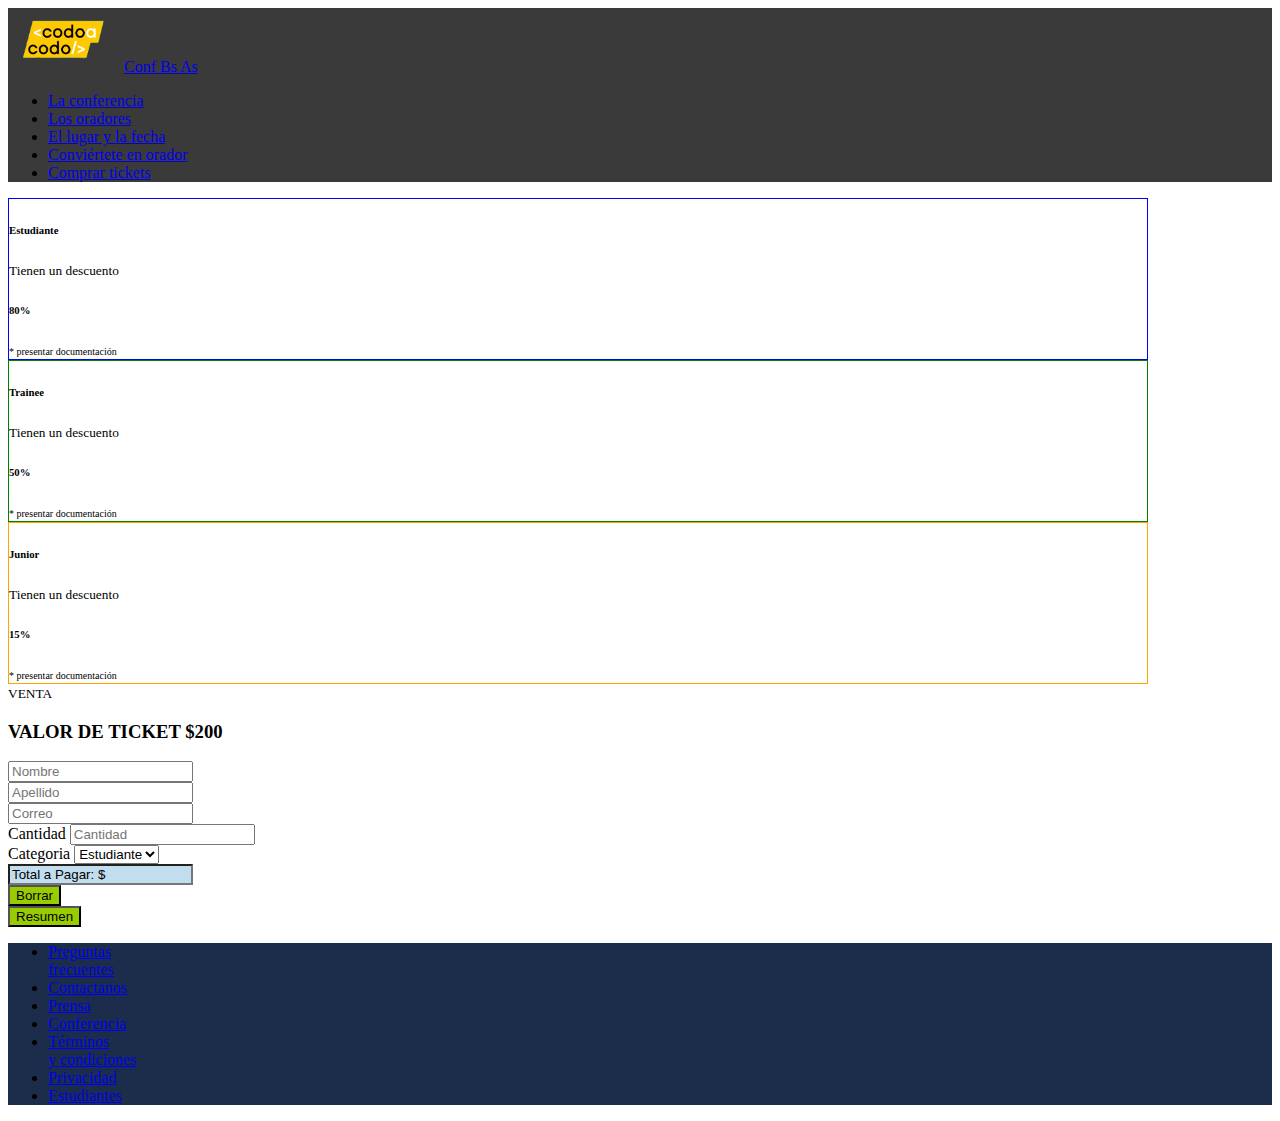
==== comprar.html @ c0afd4d6 "versión 2" ====
<!DOCTYPE HTML>

<html lang="es"> 

<head> 
  <title>TP Integrador</title>
  <meta charset="UTF-8">
  <meta name= “viewport”  content= "width=device-width, initial-scale=1">  <!-- hace responsivo sólo la parte HTML--> 

  <!-- MIS ESTILOS CSS -->
  <link href="style.css" rel="stylesheet" type="text/css">
  
  <!-- BOOSTRAP-->
   <!-- CSS only -->
  <link href="https://cdn.jsdelivr.net/npm/bootstrap@5.2.1/dist/css/bootstrap.min.css" rel="stylesheet" integrity="sha384-iYQeCzEYFbKjA/T2uDLTpkwGzCiq6soy8tYaI1GyVh/UjpbCx/TYkiZhlZB6+fzT" crossorigin="anonymous">
   <!-- JavaScript Bundle with Popper -->
  <script src="https://cdn.jsdelivr.net/npm/bootstrap@5.2.1/dist/js/bootstrap.bundle.min.js" integrity="sha384-u1OknCvxWvY5kfmNBILK2hRnQC3Pr17a+RTT6rIHI7NnikvbZlHgTPOOmMi466C8" crossorigin="anonymous"></script>
</head>

<body>

    
  <nav class="navbar navbar-expand-sm" style="background-color: #3A3A3A">
    <!-- VER CLASE NAVBAR-TOGGLER.. EL PROFE LA USA EN LA SOLUCIÓN PARA AGUPARLOS RESPONSIVOS-->
    <div class="container-fluid ps-5 pe-5" >
      <img src="codoacodo.png" alt="codoacodo Logo" style="width:7rem;" class="ms-5"> 
      <a class="navbar-brand text-white" href="#">Conf Bs As</a>
      <!-- Links -->
      <ul class="navbar-nav ms-auto " style="background-color: #3A3A3A";>   <!-- con automargin (.ms-auto) le asigno "margin-start" completo-->
        <li class="nav-item ">
          <a class="nav-link text-secondary" href="index.html" target="_self">La conferencia</a>
        </li>
        <li class="nav-item">
          <a class="nav-link text-secondary" href="index.html" target="_self">Los oradores</a>
        </li>
        <li class="nav-item">
          <a class="nav-link text-secondary" href="index.html" target="_self">El lugar y la fecha</a>
        </li>
        <li class="nav-item">
          <a class="nav-link text-secondary" href="index.html" target="_self">Conviértete en orador</a>
        </li>
        <li class="nav-item">
          <a class="nav-link text-success me-5 active" href="#" target="_self">Comprar tickets</a>
        </li>
      </ul>
    </div>
  </nav>

  <!-- CUADRARDOS-->

  <div class="container mt-4 mb-2">    
    <div class="row justify-content-center mx-0 px-0 ">

      <div class="col-lg-2 col-md-3 col-xs-6 m-0 ">
        <div class="box box1 text-center m-0 p-1 align-middle">
          <h6>Estudiante</h6>     
          <small>Tienen un descuento</small>
          <p></p>
          <h6>80%</h6> 
          <small class="text-muted" style="font-size: x-small;">* presentar documentación</small>
        </div>
      </div>

      <div class="col-lg-2 col-md-3 col-xs-6 m-0">
        <div class="box box2 text-center m-0 p-1 align-middle">
          <h6>Trainee</h6>     
          <small>Tienen un descuento</small>
          <p></p>
          <h6>50%</h6> 
          <small class="text-muted" style="font-size: x-small;">* presentar documentación</small>
        </div>
      </div>

      <div class="col-lg-2 col-md-3 col-xs-6 m-0">
        <div class="box box3 text-center m-0 p-1 align-middle">
          <h6>Junior</h6>     
          <small>Tienen un descuento</small>
          <p></p>
          <h6>15%</h6> 
          <small class="text-muted" style="font-size: x-small;">* presentar documentación</small>
        </div>
      </div>

    </div>
  </div>



  <!-- TEXTOS-->
  <div class="container-md w-50 mt-2 mb-2">

    <form action="#">
      
      <div class="row text-center">
        <small>VENTA</small>
        <h3>VALOR DE TICKET $200</h3>
      </div>


      <div class="row">
        <div class="col">
          <input type="text" class="form-control" placeholder="Nombre" name="nombre" id="nombre">
        </div>
        <div class="col">
          <input type="text" class="form-control" placeholder="Apellido" name="apellido" id="apellido">
        </div>
      </div>

      <div class="row m-0 mb-3 pt-3">
        <input  type="email" class="form-control" placeholder="Correo" name="correo" id="correo"></input >
      </div>

      <div class="row">

        <div class="col">
            <label for="cantidad" class="form-label">Cantidad</label>
            <input type="number" min="0" class="form-control" placeholder="Cantidad" name="cantidad" id="cantidad">
        </div>

        <div class="col">
            <label for="categoria" class="form-label">Categoria</label>
              <select class="form-select" name="categoria" id="categoria">
              <option selected value="1">Estudiante</option>
              <option value="2">Trainee</option>
              <option value="3">Junior</option>
            </select>
        </div>

      </div>


      <div class="row m-0 mt-3 mb-2 pt-3 pb-3">
        <input readonly type="text" class="form-control form-control-lg"  style="background-color: #c2dded; color: black" value="Total a Pagar: $" name="total" id="total"></input >
      </div>

 
      <div class="row">
        <div class="col">
          <div class="d-grid mt-2 mb-2">
            <button type="reset" class="btn btn-block text-white" style="background-color: #99cc00;">Borrar</button> <!-- si no lo agrego acá al background color no me lo toma-->
          </div>
        </div>

        <div class="col">
          <div class="d-grid mt-2 mb-2">
            <button type="button" class="btn btn-block text-white" style="background-color: #99cc00;">Resumen</button> <!-- si no lo agrego acá al background color no me lo toma-->
          </div>
        </div>

      </div>

    </form>
  </div>

  
  <nav class="navbar navbar-expand-sm bg-gradient mt-3" style="background-color: #1b2d4a">
    <!-- VER CLASE NAVBAR-TOGGLER.. EL PROFE LA USA EN LA SOLUCIÓN PARA AGUPARLOS RESPONSIVOS-->
    <div class="container-fluid justify-content-around" >
      <!-- Links -->
      <ul class="navbar-nav bg-transparent" style="align-items: center;">   <!-- con automargin (.ms-auto) le asigno "margin-start" completo-->
        <li class="nav-item mx-4">
          <a class="nav-link text-white align-middle" href="index.html" target="_self">Preguntas <br>frecuentes</a>
        </li>
        <li class="nav-item mx-4">
          <a class="nav-link text-secondary align-middle" href="index.html" target="_self">Contactanos</a>
        </li>
        <li class="nav-item mx-4">
          <a class="nav-link text-secondary" href="index.html" target="_self">Prensa</a>
        </li>
        <li class="nav-item mx-4">
          <a class="nav-link text-secondary" href="index.html" target="_self">Conferencia</a>
        </li>
        <li class="nav-item mx-4">
          <a class="nav-link text-white" href="index.html" target="_self">Términos<br>y condiciones</a>
        </li>
        <li class="nav-item mx-4">
          <a class="nav-link text-white" href="index.html" target="_self">Privacidad</a>
        </li>
        <li class="nav-item mx-4">
          <a class="nav-link text-white" href="index.html" target="_self">Estudiantes</a>
        </li>
      </ul>
    </div>
  </nav>

</body>
</html>
---- style.css ----
.carousel-caption {
    width:500px; 
    margin-left: 560px;
    margin-bottom: 170px;
}

.dotted { 
    border-bottom: 1px dotted; 
}

 

.box {
    border-style: solid;
    border-width: 1px;
    height: 100%;
    width: 90%;;
 }

.box1 {
    border-color: blue;
 }
 .box2 {
    border-color: green;
 }
 .box3 {
    border-color: orange;
 }
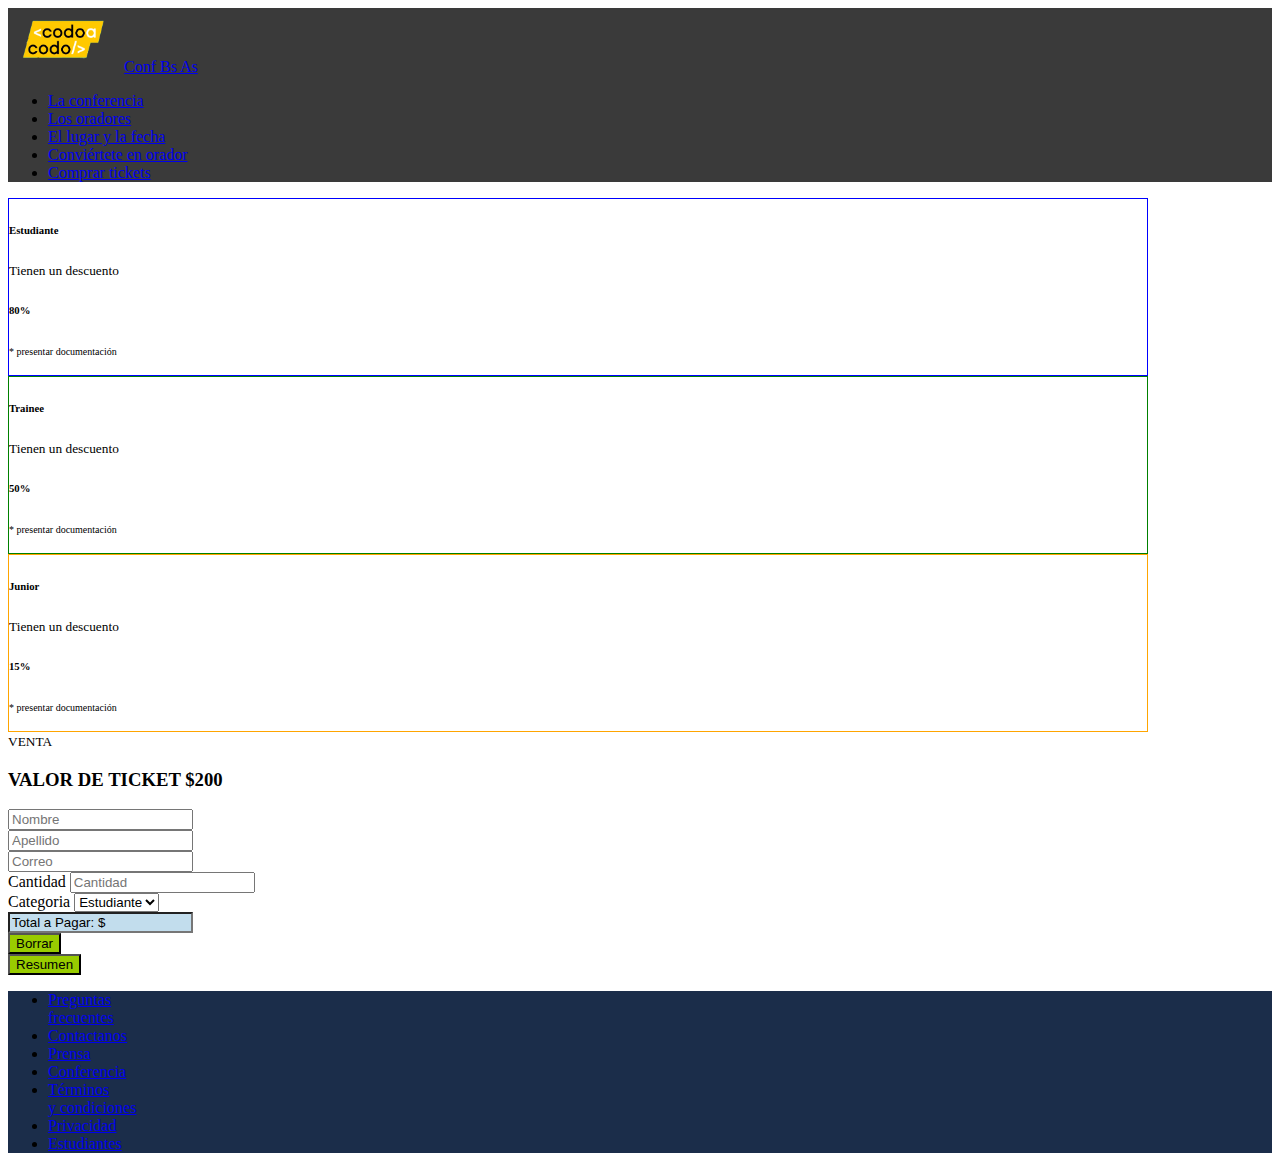
==== commit a9aab815: "versión 3" ====
--- a/comprar.html
+++ b/comprar.html
@@ -56,8 +56,9 @@
           <h6>Estudiante</h6>     
           <small>Tienen un descuento</small>
           <p></p>
-          <h6>80%</h6> 
+          <h6 class="fw-bold">80%</h6> 
           <small class="text-muted" style="font-size: x-small;">* presentar documentación</small>
+          <p></p>
         </div>
       </div>
 
@@ -66,8 +67,9 @@
           <h6>Trainee</h6>     
           <small>Tienen un descuento</small>
           <p></p>
-          <h6>50%</h6> 
+          <h6 class="fw-bold">50%</h6> 
           <small class="text-muted" style="font-size: x-small;">* presentar documentación</small>
+          <p></p>
         </div>
       </div>
 
@@ -76,8 +78,9 @@
           <h6>Junior</h6>     
           <small>Tienen un descuento</small>
           <p></p>
-          <h6>15%</h6> 
+          <h6 class="fw-bold">15%</h6> 
           <small class="text-muted" style="font-size: x-small;">* presentar documentación</small>
+          <p></p>
         </div>
       </div>
 
